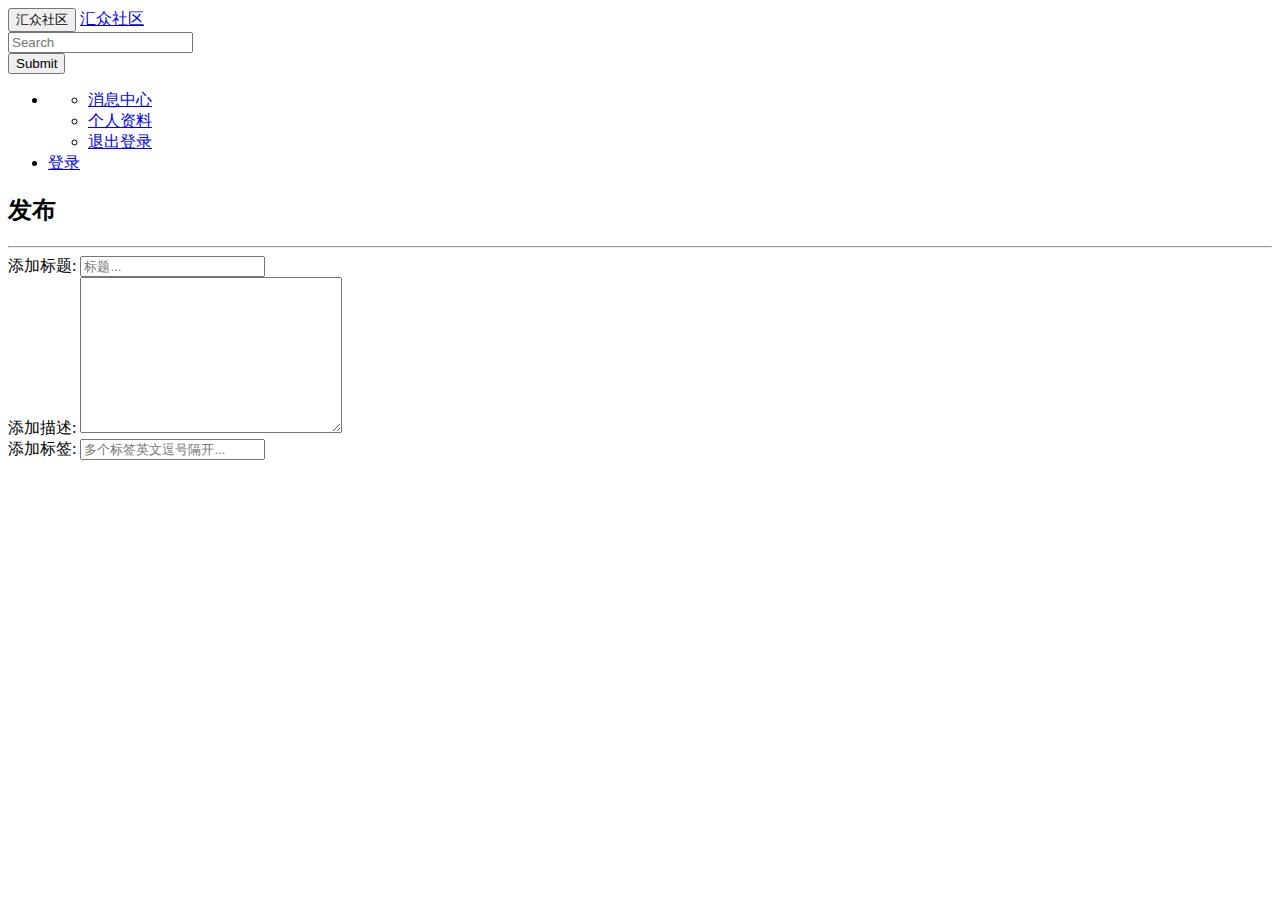
==== src/main/resources/templates/publish.html @ 046a8ad2 "publish" ====
<!DOCTYPE HTML>
<html xmlns:th="http://www.thymeleaf.org">
<head>
    <title>发布-汇众社区</title>
    <meta http-equiv="Content-Type" content="text/html; charset=UTF-8"/>
    <link rel="stylesheet" href="/css/bootstrap.min.css">
    <link rel="stylesheet" href="/css/bootstrap-theme.min.css">
    <script src="/js/jquery-min.js" type="application/javascript"></script>
    <script src="/js/bootstrap.min.js" type="application/javascript"></script>
</head>
<body>
<nav class="navbar navbar-inverse">
    <div class="container-fluid">
        <div class="navbar-header">
            <button type="button" class="navbar-toggle collapsed" data-toggle="collapse"
                    data-target="#bs-example-navbar-collapse-1" aria-expanded="false">
                <span class="sr-only">汇众社区</span>
            </button>
            <a class="navbar-brand" href="#">汇众社区</a>
        </div>

        <!-- Collect the nav links, forms, and other content for toggling -->
        <div class="collapse navbar-collapse" id="bs-example-navbar-collapse-1">
            <form class="navbar-form navbar-left">
                <div class="form-group">
                    <input type="text" class="form-control" placeholder="Search">
                </div>
                <button type="submit" class="btn btn-default">Submit</button>
            </form>
            <ul class="nav navbar-nav navbar-right">
                <li class="dropdown" th:if="${session.user} != null">
                    <a href="#" class="dropdown-toggle" data-toggle="dropdown" role="button" aria-haspopup="true"
                       aria-expanded="false" th:text="${session.user.getName()}"><span class="caret"></span></a>
                    <ul class="dropdown-menu">
                        <li><a href="#">消息中心</a></li>
                        <li><a href="#">个人资料</a></li>
                        <li><a href="#">退出登录</a></li>
                    </ul>
                </li>
                <li th:if="${session.user} == null"><a href="https://github.com/login/oauth/authorize?client_id=63e85e0cff307811ce92&redirect_uri=http://127.0.0.1:8888/callback&scope=user&state=1">登录</a></li>
            </ul>
        </div>
    </div>

</nav>
<div class="container-fluid">
    <div class="row">
        <div class="col-lg-9 col-md-12 col-sm-12 col-xs-12">
            <h2><span class="glyphicon glyphicon-plus" aria-hidden="true">发布</span></h2>
            <hr />
            <form action="">
                <div class="form-group">
                    <label for="title">添加标题:</label>
                    <input type="text" class="form-control" id="title" name="title" placeholder="标题..."/>
                </div>
                <div class="form-group">
                    <label for="description">添加描述:</label>
                    <textarea name="description" id="description" class="form-control" cols="30" rows="10"></textarea>
                </div>
                <div class="form-group">
                    <label for="tag">添加标签:</label>
                    <input type="text" class="form-control" id="tag" name="tag" placeholder="多个标签英文逗号隔开..."/>
                </div>
            </form>
        </div>
        <div class="col-lg-3 col-md-12 col-sm-12 col-xs-12"></div>
    </div>
</div>
</body>
</html>
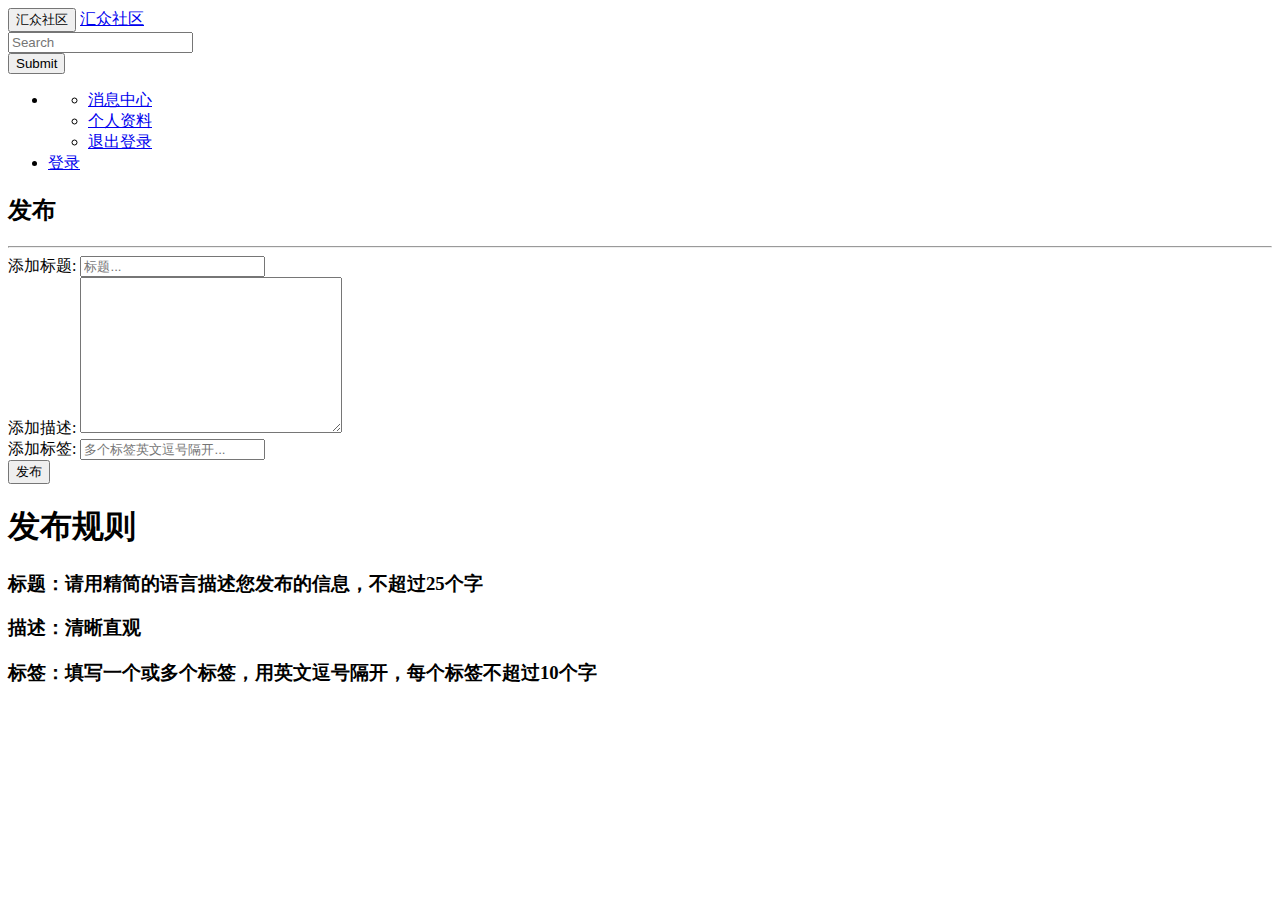
==== commit b30f668b: "publish css" ====
--- a/src/main/resources/templates/publish.html
+++ b/src/main/resources/templates/publish.html
@@ -5,6 +5,7 @@
     <meta http-equiv="Content-Type" content="text/html; charset=UTF-8"/>
     <link rel="stylesheet" href="/css/bootstrap.min.css">
     <link rel="stylesheet" href="/css/bootstrap-theme.min.css">
+    <link rel="stylesheet" href="/css/community.css">
     <script src="/js/jquery-min.js" type="application/javascript"></script>
     <script src="/js/bootstrap.min.js" type="application/javascript"></script>
 </head>
@@ -43,7 +44,7 @@
     </div>
 
 </nav>
-<div class="container-fluid">
+<div class="container-fluid main">
     <div class="row">
         <div class="col-lg-9 col-md-12 col-sm-12 col-xs-12">
             <h2><span class="glyphicon glyphicon-plus" aria-hidden="true">发布</span></h2>
@@ -61,9 +62,15 @@
                     <label for="tag">添加标签:</label>
                     <input type="text" class="form-control" id="tag" name="tag" placeholder="多个标签英文逗号隔开..."/>
                 </div>
+                <button type="submit" class="btn btn-success btn-publish">发布</button>
             </form>
         </div>
-        <div class="col-lg-3 col-md-12 col-sm-12 col-xs-12"></div>
+        <div class="col-lg-3 col-md-12 col-sm-12 col-xs-12">
+            <h1>发布规则</h1>
+            <h3>标题：请用精简的语言描述您发布的信息，不超过25个字</h3>
+            <h3>描述：清晰直观</h3>
+            <h3>标签：填写一个或多个标签，用英文逗号隔开，每个标签不超过10个字</h3>
+        </div>
     </div>
 </div>
 </body>
